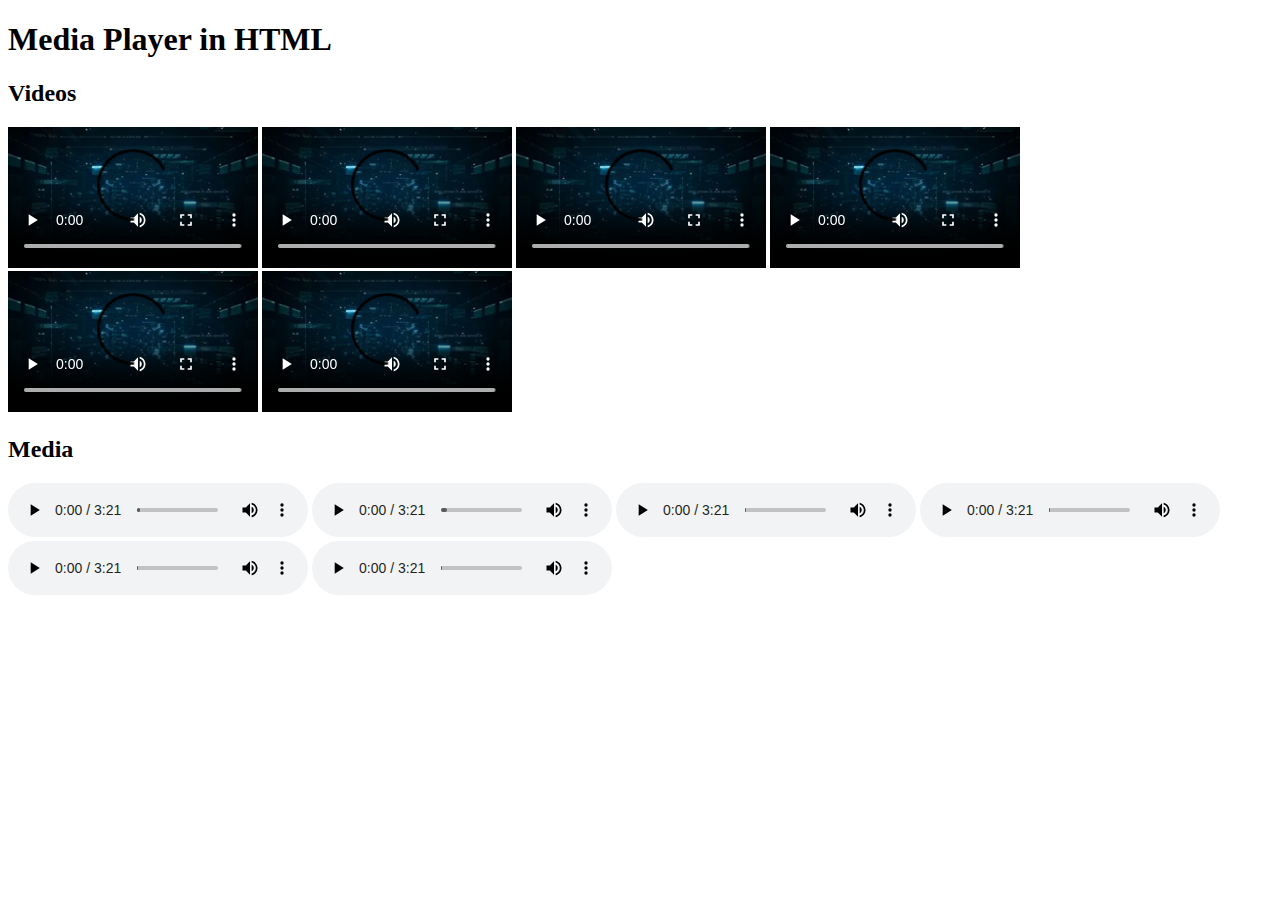
==== exercises/mediaPlayer/index.html @ 6eb50d0e "Media Player in HTML" ====
<!-- Exercise 1 -->

<!-- Question: You are given 12 file; 6 videos and 6 audios.
Design a website using HTML only showing all these files -->

<!DOCTYPE html>
<html lang="en">
  <head>
    <meta charset="UTF-8" />
    <meta name="viewport" content="width=device-width, initial-scale=1.0" />
    <title>Media Player (HTML)</title>
  </head>
  <body>
    <header>
      <h1>Media Player in HTML</h1>
    </header>

    <h2>Videos</h2>
    <div>
        <video src="./media/video.mp4" controls width="250"></video>
        <video src="./media/video.mp4" controls width="250"></video>
        <video src="./media/video.mp4" controls width="250"></video>
        <video src="./media/video.mp4" controls width="250"></video>
        <video src="./media/video.mp4" controls width="250"></video>
        <video src="./media/video.mp4" controls width="250"></video>
    </div>
  </body>

    <h2>Media</h2>
    <div>
        <audio src="./media/audio.mp3" controls></audio>
        <audio src="./media/audio.mp3" controls></audio>
        <audio src="./media/audio.mp3" controls></audio>
        <audio src="./media/audio.mp3" controls></audio>
        <audio src="./media/audio.mp3" controls></audio>
        <audio src="./media/audio.mp3" controls></audio>
    </div>
  </body>
</html>
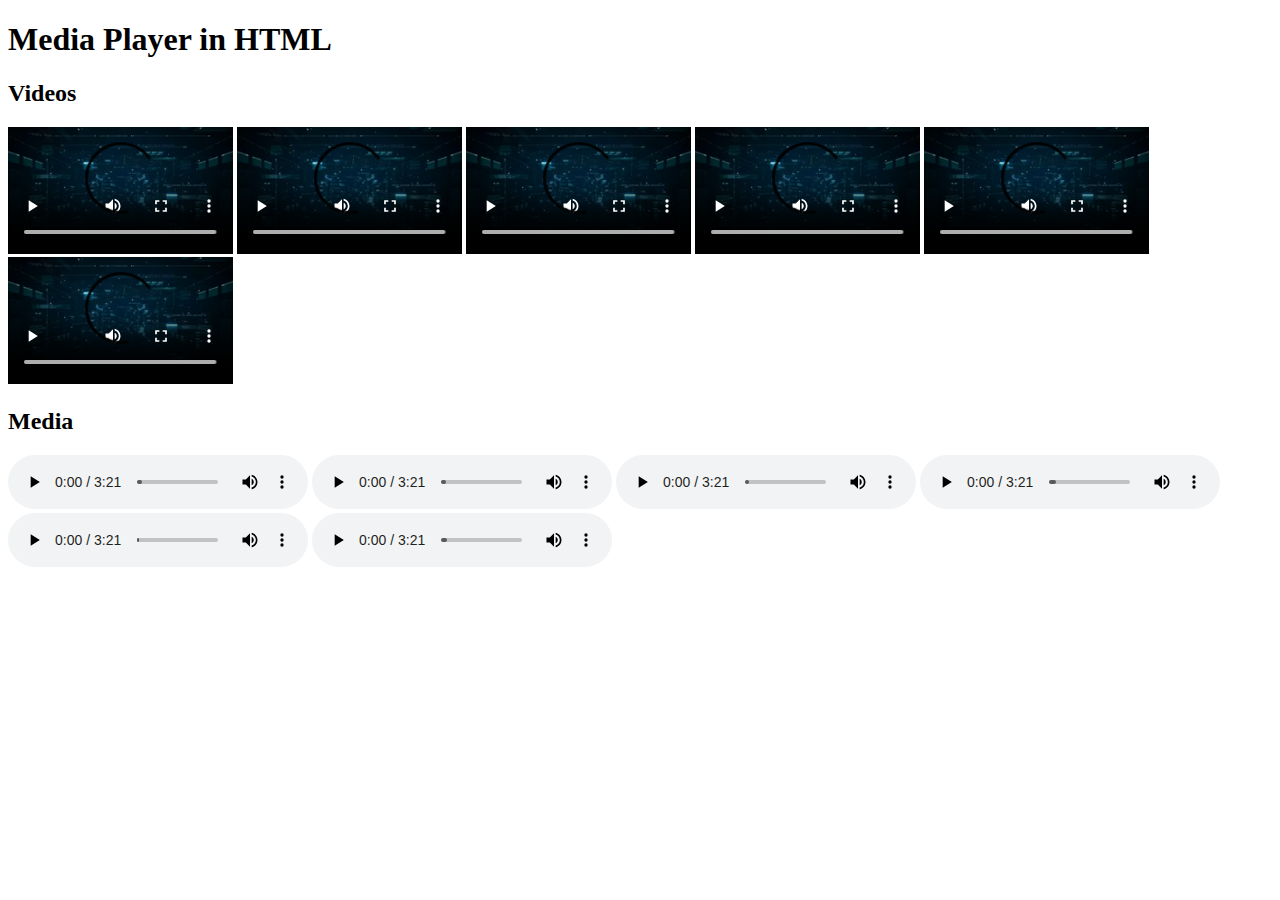
==== commit 21c23057: "Media Player in HTML" ====
--- a/exercises/mediaPlayer/index.html
+++ b/exercises/mediaPlayer/index.html
@@ -17,12 +17,12 @@
 
     <h2>Videos</h2>
     <div>
-        <video src="./media/video.mp4" controls width="250"></video>
-        <video src="./media/video.mp4" controls width="250"></video>
-        <video src="./media/video.mp4" controls width="250"></video>
-        <video src="./media/video.mp4" controls width="250"></video>
-        <video src="./media/video.mp4" controls width="250"></video>
-        <video src="./media/video.mp4" controls width="250"></video>
+        <video src="./media/video.mp4" controls width="225"></video>
+        <video src="./media/video.mp4" controls width="225"></video>
+        <video src="./media/video.mp4" controls width="225"></video>
+        <video src="./media/video.mp4" controls width="225"></video>
+        <video src="./media/video.mp4" controls width="225"></video>
+        <video src="./media/video.mp4" controls width="225"></video>
     </div>
   </body>
 
